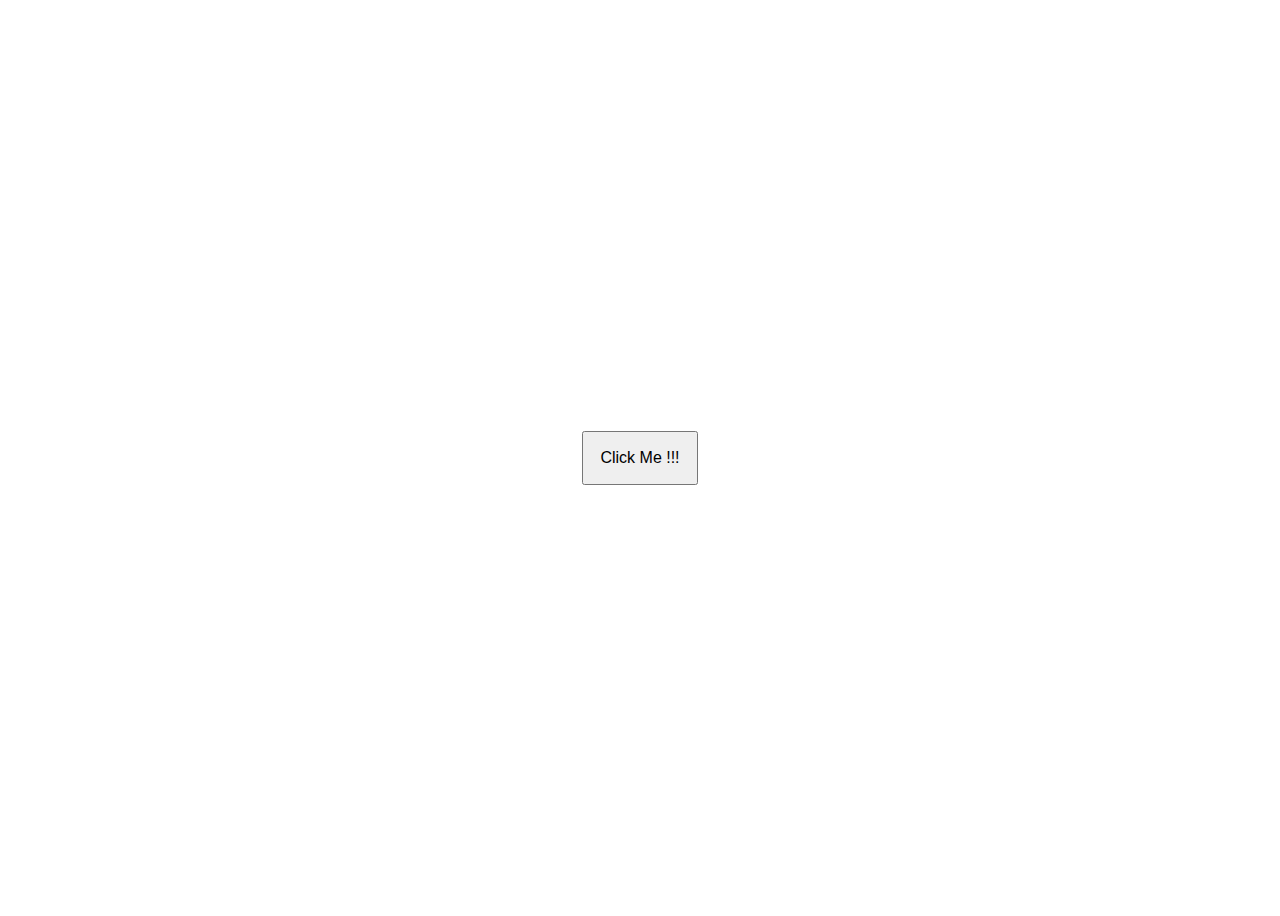
==== changeBackgroundColor/index.html @ dcb90362 "Design project 01" ====
<!DOCTYPE html>
<html lang="en">
<head>
    <meta charset="UTF-8">
    <meta http-equiv="X-UA-Compatible" content="IE=edge">
    <meta name="viewport" content="width=device-width, initial-scale=1.0">
    <title>Change Background Color</title>
    <link rel="stylesheet" href="style.css">
</head>
<body>
    <div class="container">
        <button onclick= "changeBackground()">Click Me !!!</button>
    </div>

    
</body>
<script src="script.js"></script>
</html>
---- changeBackgroundColor/style.css ----
.container{
    display: flex; 
    justify-content: center;
    align-items: center;
    height: 100vh;  
}

button{
    padding: 1rem;
    font-size: 1rem;
}
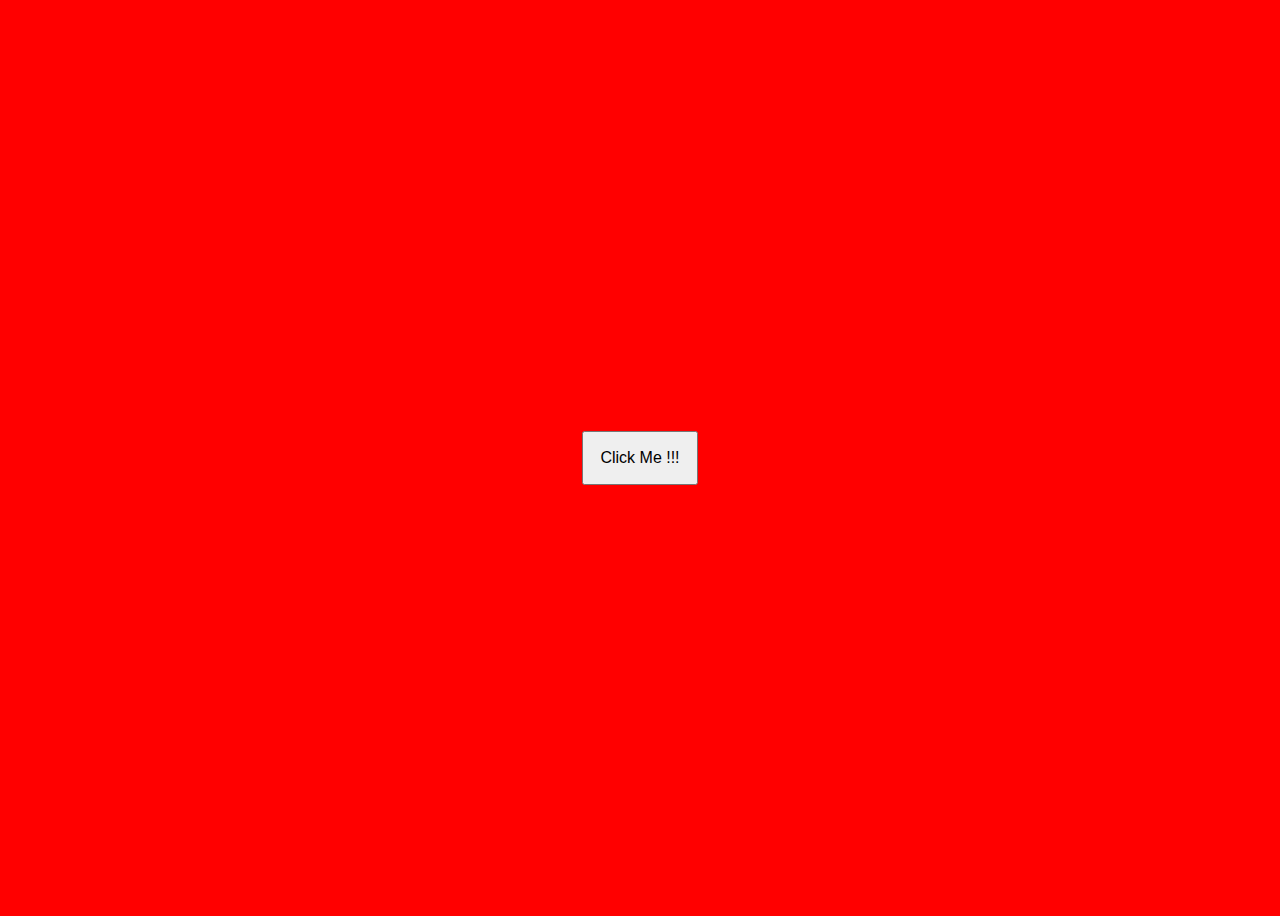
==== commit 15c6a853: "Background color project done" ====
--- a/changeBackgroundColor/index.html
+++ b/changeBackgroundColor/index.html
@@ -1,3 +1,5 @@
+<!--https://jsbeginners.com/change-background-color-project/-->
+
 <!DOCTYPE html>
 <html lang="en">
 <head>
--- a/changeBackgroundColor/style.css
+++ b/changeBackgroundColor/style.css
@@ -1,3 +1,8 @@
+body{
+    background-color: red;
+    transition: 1s;
+}
+
 .container{
     display: flex; 
     justify-content: center;
